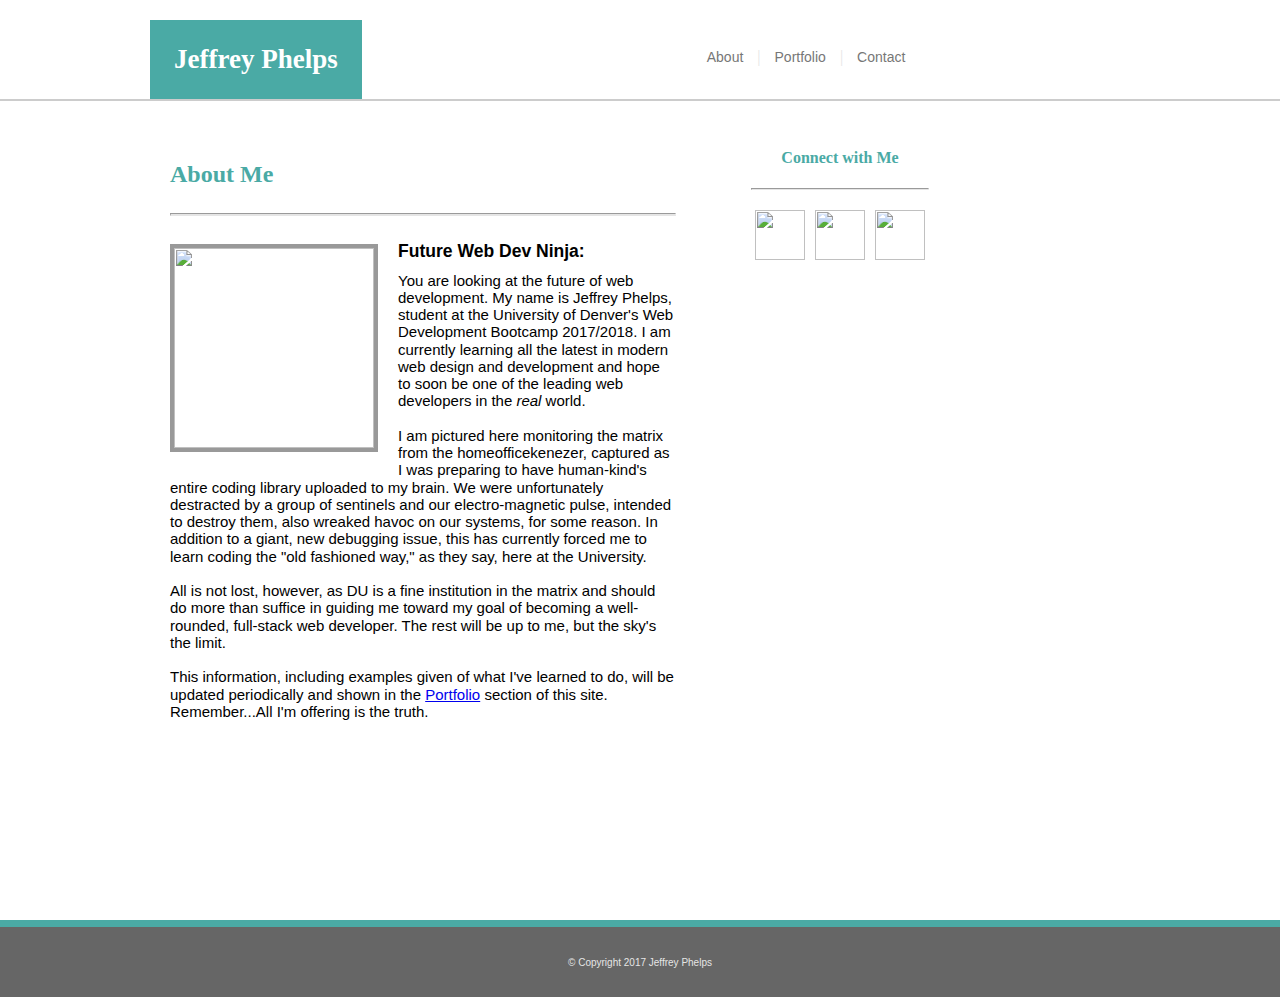
==== index.html @ b1de92da "@Media CSS Responsiveness added to Basic Portfolio" ====
<!-- Current website ananysis:

The site, overall, is closed to being complete. At least, from a week-1 perspective.
I tried to make it as close to the image examples as I could, but there are a few bugs
that have yet to be worked out. While this is going to be largely handled in the 
coming weeks, I'd like to see the site more responsive, from the onset, even prior
to using things like Bootstrap for different size viewports. Currently, the smaller 
the screen, the worse it looks. The name largely disappears, the top nav acts weird,
and the sticky-footer isn't quite sticking to the bottom as I would like to see, as 
the screen gets smaller. Looking forward to bootstrap! -->

<!DOCTYPE html>
<html>


  <head>
    <title>Jeffrey Phelps Portfolio</title>
    <meta charset="utf-8">
    <meta name="viewport" content="width=device-width, initial-scale=1.0">
    <link rel="stylesheet" type="text/css" href="./css/normalize.css" />
    <link rel="stylesheet" type="text/css" href="./css/style.css" />
  </head>


  <body>

    <!-- STICKY FOOTER WRAPPER DIV, CLOSES BETWEEN SOCIAL BOX & STICKY FOOTER -->

    <div id="stickyFooterWrapper">

      <!-- BEGIN HEADER -->

      <header id="header">

        <div id="name">
          <p>Jeffrey Phelps</p>
        </div>

        <div id="topNav">
          <br>
          <a href="index.html" id="navText">About<a> | 
          <a href="portfolio.html" id="navText">Portfolio<a> | 
          <a href="contact.html" id="navText">Contact<a>
        </div>

      </header>

      <!-- END HEADER -->

      <!-- BEGIN MAIN CONTENT BOX -->

      <div id="mainBox">
        
        <div id="mainContents">
          <p id="mainTitle">About Me</p>
          <br>
          <hr id="rule">
          <img src="https://media.licdn.com/mpr/mpr/shrinknp_400_400/AAEAAQAAAAAAAA08AAAAJDQyNTE3OTBhLTA0MTUtNDQ2MC04NWQ0LTY3NmVkMDIwMGI1Zg.jpg" id="mainImg" />
          <p id="mainText">
              <h3>Future Web Dev Ninja:</h3>
              You are looking at the future of web development. My name is 
              Jeffrey Phelps, student at the University of Denver's Web 
              Development Bootcamp 2017/2018. I am currently learning all the 
              latest in modern web design and development and hope to soon be 
              one of the leading web developers in the <em>real</em> world.
              <br><br>
              I am pictured here monitoring the matrix from the 
              homeofficekenezer, captured as I was preparing to have human-kind's 
              entire coding library uploaded to my brain. We were unfortunately 
              destracted by a group of sentinels and our electro-magnetic pulse, 
              intended to destroy them, also wreaked havoc on our systems, for 
              some reason. In addition to a giant, new debugging issue, this has 
              currently forced me to learn coding the "old fashioned way," as 
              they say, here at the University.
              <br><br>
              All is not lost, however, as DU is a fine institution in the matrix 
              and should do more than suffice in guiding me toward my goal of 
              becoming a well-rounded, full-stack web developer. The rest will 
              be up to me, but the sky's the limit.
              <br><br>
              This information, including examples given of what I've learned to 
              do, will be updated periodically and shown in the <a href="portfolio.html">Portfolio</a> 
              section of this site. Remember...All I'm offering is the truth.
          </p>
        </div>

      </div>

      <!-- END MAIN CONTENT BOX -->

      <!-- BEGIN SOCIAL BOX -->

      <div id="socialBox">
        
        <div id="socialContents">
          <br>
          <p id="socialTitle">Connect with Me</p>
          <hr id="rule2">
          <a href="https://github.com/JeffreyPhelps" target="new">
            <img src="https://pbs.twimg.com/profile_images/616309728688238592/pBeeJQDQ.png" id="gitImg" />
          </a>
          <a href="https://www.linkedin.com/in/phelpscode/" target="new">
            <img src="http://collectiveenlightenment.com/wp-content/uploads/2016/04/linkedin-logo-copy.png" id="liImg" />
          </a>
          <a href="https://stackoverflow.com/users/8214023/jeffrey-phelps" target="new">
            <img src="https://i.pinimg.com/originals/71/bd/f6/71bdf6fa6caf4a89afc7394d515bc40b.png" id="stackImg" />
          </a>
        </div>
        
      </div>

      <!-- END SOCIAL BOX -->

    </div>

    <!-- BEGIN STICKY FOOTER -->

    <footer id="footer">
      
      <p id="footerText">© Copyright 2017 Jeffrey Phelps</p>

    </footer>

    <!-- END STICKY FOOTER -->

  </body>

</html>
---- css/style.css ----
/*  CLEAR BROWSER  */

html, body, h1, h2, h3, p, ol, ul, li, a {
  padding: 0;
  border: 0;
  margin: 0;
}


/*  BACKGROUND IMAGE  */

body {
    background-image: url("https://4.bp.blogspot.com/-ufrFSzRdFJc/UUbGp90CZ5I/AAAAAAAAE_k/nPHlc61cuXU/s1600/seamless-paper-texture-light-blue-gray.jpg");
}


/*  BEGIN HEADER  */

#header {
	margin-top: 20px;
	width: 100%;
	height: 79px;
	background-color: #FFFFFF;
	text-align: center;
	border-bottom: solid 2px #cccccc;
}

#name {
	float: left;
	margin-left: 150px;
	font-family: 'Georgia', Times, Times New Roman, serif;
	font-size: 27px;
	font-weight: bolder;
	padding: 24px;
	background-color: #4aaaa5;
	color: #FFFFFF;
}

#topNav {
	float: left;
	margin-left: 325px;
	padding: 10px;
	color: #e5e5e5;
}

#navText {
	text-decoration: none;
	font-family: sans-serif;
	font-size: 14px;
	color: #777777;
	margin-left: 10px;
	margin-right: 10px;
}

/*  END HEADER  */


/*  BEGIN MAIN CONTENT  */

#mainBox {
	float: left;
	background-color: #FFFFFF;
	height: 610px;
	width: 550px;
	margin: 30px 30px 30px 150px;
}

#mainContents {
	margin-top: 30px;
	margin-left: 20px;
	width: 92%;
	font-size: 15px;
	font-family: 'Arial', 'Helvetica Neue', Helvetica, sans-serif;
}

#mainTitle {
	font-family: 'Georgia', Times, Times New Roman, serif;
	font-weight: bolder;
	font-size: 24px;
	color: #4aaaa5;
}

#rule {
	color: #e5e5e5;
	border-bottom: solid 2px #e5e5e5;
}

#mainImg {
	height: 200px;
	width: 200px;
	border: solid 4px #999999;
	float: left;
	margin-top: 20px;
	margin-right: 20px;
	margin-bottom: 15px;
}

#mainText {
	margin-top: 25px;

}

#mainText, h3 {
	margin-bottom: 10px;
}

/*  portfolio page  */

#portImg1 {
	height: 150px;
	width: 150px;
	background-image: url("http://lorempixel.com/195/195/");
	float: left;
	margin-top: 50px;
	margin-right: 27px;
}

#portImg2 {
	height: 150px;
	width: 150px;
	background-image: url("http://lorempixel.com/195/195/");
	float: left;
	margin-top: 50px;
	margin-right: 27px;
}

#portImg3 {
	height: 150px;
	width: 150px;
	background-image: url("http://lorempixel.com/195/195/");
	float: left;
	margin-top: 50px;
}

#portImg4 {
	height: 150px;
	width: 150px;
	background-image: url("http://lorempixel.com/195/195/");
	float: left;
	margin-top: 40px;
	margin-right: 27px;
}

#portImg5 {
	height: 150px;
	width: 150px;
	background-image: url("http://lorempixel.com/195/195/");
	float: left;
	margin-top: 40px;
	margin-right: 27px;
}

#portImg6 {
	height: 150px;
	width: 150px;
	background-image: url("http://lorempixel.com/195/195/");
	float: left;
	margin-top: 40px;
}

#portText {
	margin-top: 110px;
	padding: 10px;
	height: 15px;
	width: auto;
	background-color: rgba(74, 170, 165, 0.7);
	opacity: 50%;
	color: #fff;
	font-family: 'Georgia', Times, Times New Roman, serif;
	font-size: 12px;
	text-align: center;
}

/*  contact page  */

input[type=text], select, textarea {
    width: 100%;
    padding: 12px; 
    border: 1px solid #ccc;
    border-radius: 4px;
    box-sizing: border-box;
    margin-top: 6px;
    margin-bottom: 16px;
    resize: vertical
}

input[type=submit] {
    background-color: #4aaaa5;
    color: #fff;
    padding: 12px 20px;
    border: none;
    border-radius: 4px;
    cursor: pointer;
}

input[type=submit]:hover {
	background-color: #fff;
	border: solid 1px #4aaaa5;
    color: #4aaaa5;
}

.container {
    border-radius: 5px;
	background-color: #fff;
	color: #666;
}

/*  END MAIN CONTENT  */


/*  BEGIN SOCIAL BOX  */

#socialBox {
	float: left;
	margin-top: 30px;
	background-color: #FFFFFF;
	height: 160px;
	width: 220px;
}

#socialContents {
	text-align: center;
}

#socialTitle {
	font-family: 'Georgia', Times, Times New Roman, serif;
	font-weight: bolder;
	font-size: 16px;
	color: #4aaaa5;
	margin-bottom: 20px;
}
#rule2 {
	width: 80%;
	margin-bottom: 20px;
	color: #e5e5e5;
	border-bottom: solid 1px #e5e5e5;
}

#gitImg {
	float: left;
	margin-left: 25px;
	margin-right: 10px;
	height: 50px;
	width: 50px;
}

#liImg {
	float: left;
	margin-right: 10px;
	height: 50px;
	width: 50px;
}

#stackImg {
	float: left;
	height: 50px;
	width: 50px;
}

/*  END SOCIAL BOX  */


/*  BEGIN STICKY FOOTER  */

#stickyFooterWrapper {
	min-height: calc(100vh - 0px);
}

#footer {
	height: 70px;
	background-color: #666666;
	border-top: solid 7px #4aaaa5;
	text-align: center;
	color: #e5e5e5;
	clear: both;
}

#footerText {
	margin-top: 30px;
	font-size: 10px;
	font-family: sans-serif;
}

/*  END STICKY FOOTER  */

/* **************************** */

/*  BEGIN RESPONSIVE 995PX WIDE */

@media screen and (max-width:995px){
	#name {
		margin-left: 50px;
	}

	#mainBox {
		margin-left: 50px;
	}
}

/*  END RESPONSIVE 995PX WIDE */

/* **************************** */

/*  BEGIN RESPONSIVE 895PX WIDE */

@media screen and (max-width:895px){
	#name {
		margin-left: 10px;
	}

	#topNav {
		margin-left: 275px;
	}

	#mainBox {
		margin-left: 10px;
		width: 500px;
		height: 630px;
	}


	#portImg1 {
		height: 125px;
		width: 125px;
		background-image: url("http://lorempixel.com/195/195/");
		float: left;
		margin-top: 50px;
		margin-right: 27px;
	}
	
	#portImg2 {
		height: 125px;
		width: 125px;
		background-image: url("http://lorempixel.com/195/195/");
		float: left;
		margin-top: 50px;
		margin-right: 27px;
	}
	
	#portImg3 {
		height: 125px;
		width: 125px;
		background-image: url("http://lorempixel.com/195/195/");
		float: left;
		margin-top: 50px;
	}
	
	#portImg4 {
		height: 125px;
		width: 125px;
		background-image: url("http://lorempixel.com/195/195/");
		float: left;
		margin-top: 40px;
		margin-right: 27px;
	}
	
	#portImg5 {
		height: 125px;
		width: 125px;
		background-image: url("http://lorempixel.com/195/195/");
		float: left;
		margin-top: 40px;
		margin-right: 27px;
	}
	
	#portImg6 {
		height: 125px;
		width: 125px;
		background-image: url("http://lorempixel.com/195/195/");
		float: left;
		margin-top: 40px;
	}
	
	#portText {
		margin-top: 60px;
		padding: 20px;
		height: 15px;
		width: auto;
		background-color: rgba(74, 170, 165, 0.7);
		opacity: 50%;
		color: #fff;
		font-family: 'Georgia', Times, Times New Roman, serif;
		font-size: 15px;
		text-align: center;
	}


}

/*  END RESPONSIVE 895PX WIDE */

/* **************************** */

/*  BEGIN RESPONSIVE 805PX WIDE */

@media screen and (max-width:805px){
	#name {
		margin-left: 50px;
	}

	#topNav {
		margin-left: 25px;
	}

	#mainBox {
		margin-left: 50px;
		width: 500px;
		height: 630px;
	}


	#socialBox {
		margin-left: 50px;
		margin-top: 5px;
		margin-bottom: 20px;
		width: 500px;
	}

	#gitImg {
		margin-left: 165px;
	}


}

/*  END RESPONSIVE 805PX WIDE */


/*  BEGIN RESPONSIVE 640PX WIDE */

@media screen and (max-width:640px){
	#name {
		margin-left: 20px;
		width: 90%;
		font-size: 40px;
		padding: 17px;
	}

	#topNav {
		margin-left: 30px;
		width: 90%;
		text-align: center;
		font-weight: bold;
	}

	#navText {
		font-size: 18px;
	}

	#mainBox {
		margin-left: 20px;
		width: 90%
	}

	#socialBox {
		margin-left: 20px;
		width: 90%
	}


}

/*  END RESPONSIVE 640PX WIDE */

/*  BEGIN RESPONSIVE 620PX WIDE */

@media screen and (max-width:620px){
	
	#name {
		margin-left: 10px;
	}
	
	#mainBox {
		margin-left: 10px;
		height: 650px;
	}

	#socialBox {
		margin-left: 10px;
	}


}

/*  END RESPONSIVE 620PX WIDE */

/*  BEGIN RESPONSIVE 555PX WIDE */

@media screen and (max-width:555px){
	#mainBox {
		margin-left: 10px;
		width: 90%;
		height: 780px;
		overflow: scroll;
	}

	#portImg1 {
		height: 300px;
		width: 300px;
		background-image: url("http://lorempixel.com/300/300/");
		float: left;
		margin-top: 50px;
	}

	#portImg2 {
		height: 300px;
		width: 300px;
		background-image: url("http://lorempixel.com/300/300/");
		float: left;
		margin-top: 50px;
	}

	#portImg3 {
		height: 300px;
		width: 300px;
		background-image: url("http://lorempixel.com/300/300/");
		float: left;
		margin-top: 50px;
	}

	#portImg4 {
		height: 300px;
		width: 300px;
		background-image: url("http://lorempixel.com/300/300/");
		float: left;
		margin-top: 50px;
	}

	#portImg5 {
		height: 300px;
		width: 300px;
		background-image: url("http://lorempixel.com/300/300/");
		float: left;
		margin-top: 50px;
	}

	#portImg6 {
		height: 300px;
		width: 300px;
		background-image: url("http://lorempixel.com/300/300/");
		float: left;
		margin-top: 50px;
	}

	#gitImg {
		margin-left: 27%;
	}


}

/*  END RESPONSIVE 555PX WIDE */
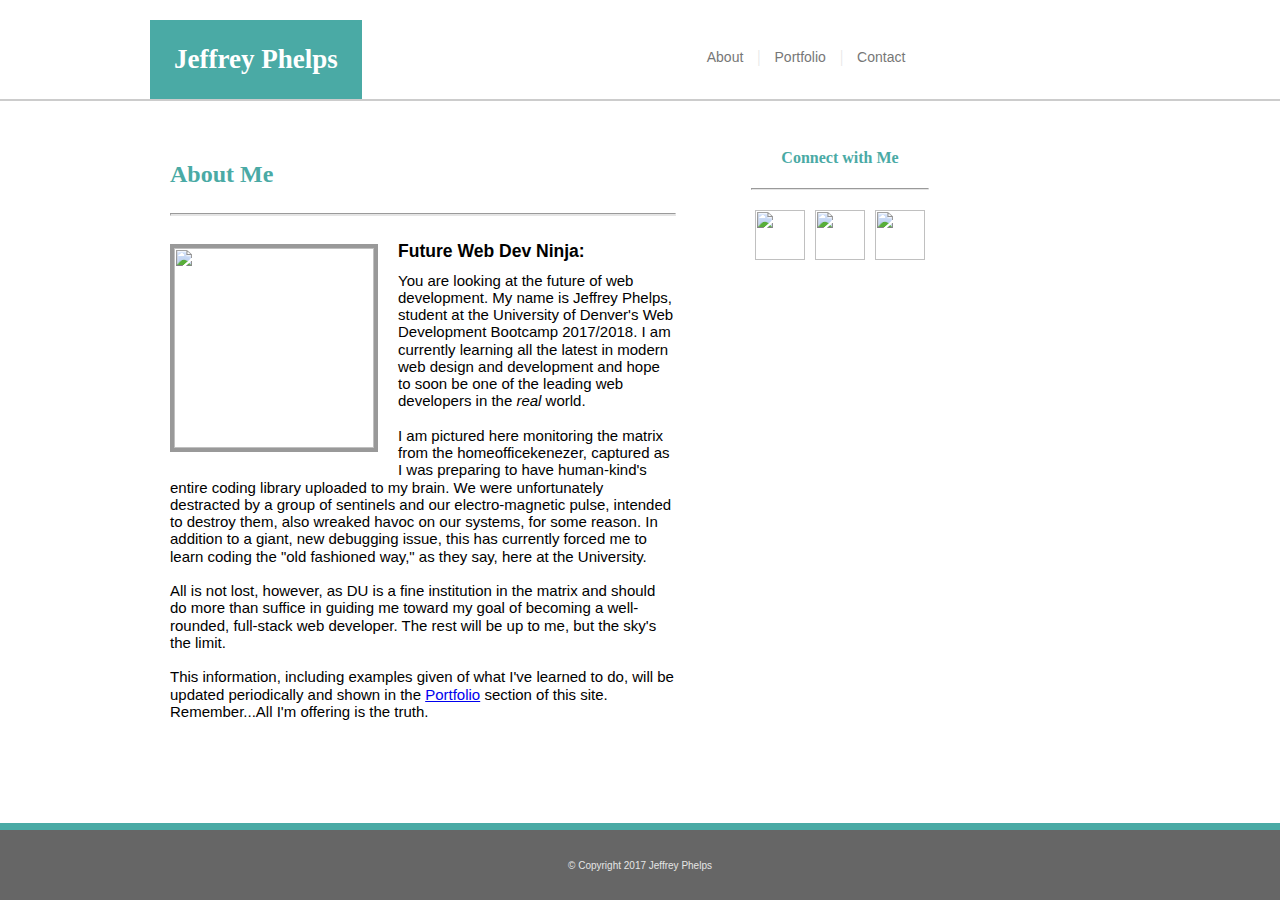
==== commit 85cd1f7d: "Added website analysis comments" ====
--- a/index.html
+++ b/index.html
@@ -2,14 +2,28 @@
 
 <!-- Current website ananysis:
 
-The site, overall, is closed to being complete. At least, from a week-1 perspective.
-I tried to make it as close to the image examples as I could, but there are a few bugs
-that have yet to be worked out. While this is going to be largely handled in the 
-coming weeks, I'd like to see the site more responsive, from the onset, even prior
-to using things like Bootstrap for different size viewports. Currently, the smaller 
-the screen, the worse it looks. The name largely disappears, the top nav acts weird,
-and the sticky-footer isn't quite sticking to the bottom as I would like to see, as 
-the screen gets smaller. Looking forward to bootstrap! -->
+The advent of @media queries changed everything! It went from a static mess, 
+to a more controlled mess. LOL But, much nicer, in general, now that it flows 
+a little better as the screen size changes. I can see that setting up the 
+framework a little defferently from the onset, going into the build with 
+responsiveness in mind, will make it a lot easier to add responsiveness to
+the site after it's built for the largest initial screen size. Seems like 
+using percentages, instead of fixed widths, for the content divs/boxes and 
+margins, may may make it easier in some cases to add responsiveness to the 
+site, in general. It looks pretty close, though, at this point.
+
+Chrome's "Window Resizer" extention made it much quicker to go back and 
+forth between viewport sizes, saving a ton of time!
+
+I also deviated some from the suggested break points of 980px, 768px, and 
+640px. I instead found the points at which my site started to do funny things 
+and adjusted it accordingly at those points. This added a few steps to the 
+overall project, but not too bad and good practice, as well. 
+
+I'll also likely change the front image and bio info to something a little 
+more appropriate, as my skills improve and we get closer to graduation. This 
+includes changing it on all my other social media platforms, as well. I 
+currently use the same one on all of them, as a placeholder. -->
 
 <!DOCTYPE html>
 <html>
@@ -60,7 +74,7 @@
           <img src="https://media.licdn.com/mpr/mpr/shrinknp_400_400/AAEAAQAAAAAAAA08AAAAJDQyNTE3OTBhLTA0MTUtNDQ2MC04NWQ0LTY3NmVkMDIwMGI1Zg.jpg" id="mainImg" />
           <p id="mainText">
               <h3>Future Web Dev Ninja:</h3>
-              You are looking at the future of web development. My name is 
+              <p>You are looking at the future of web development. My name is 
               Jeffrey Phelps, student at the University of Denver's Web 
               Development Bootcamp 2017/2018. I am currently learning all the 
               latest in modern web design and development and hope to soon be 
@@ -82,7 +96,7 @@
               <br><br>
               This information, including examples given of what I've learned to 
               do, will be updated periodically and shown in the <a href="portfolio.html">Portfolio</a> 
-              section of this site. Remember...All I'm offering is the truth.
+              section of this site. Remember...All I'm offering is the truth.</p>
           </p>
         </div>
 
--- a/css/style.css
+++ b/css/style.css
@@ -264,7 +264,7 @@
 /*  BEGIN STICKY FOOTER  */
 
 #stickyFooterWrapper {
-	min-height: calc(100vh - 0px);
+	min-height: calc(100vh - 97px);
 }
 
 #footer {
@@ -426,6 +426,7 @@
 
 /*  END RESPONSIVE 805PX WIDE */
 
+/* **************************** */
 
 /*  BEGIN RESPONSIVE 640PX WIDE */
 
@@ -463,6 +464,8 @@
 
 /*  END RESPONSIVE 640PX WIDE */
 
+/* **************************** */
+
 /*  BEGIN RESPONSIVE 620PX WIDE */
 
 @media screen and (max-width:620px){
@@ -484,6 +487,8 @@
 }
 
 /*  END RESPONSIVE 620PX WIDE */
+
+/* **************************** */
 
 /*  BEGIN RESPONSIVE 555PX WIDE */
 
@@ -543,6 +548,10 @@
 		margin-top: 50px;
 	}
 
+	#portText {
+		margin-top: 230px;
+	}
+
 	#gitImg {
 		margin-left: 27%;
 	}
@@ -550,4 +559,6 @@
 
 }
 
-/*  END RESPONSIVE 555PX WIDE */+/*  END RESPONSIVE 555PX WIDE */
+
+/* **************************** */